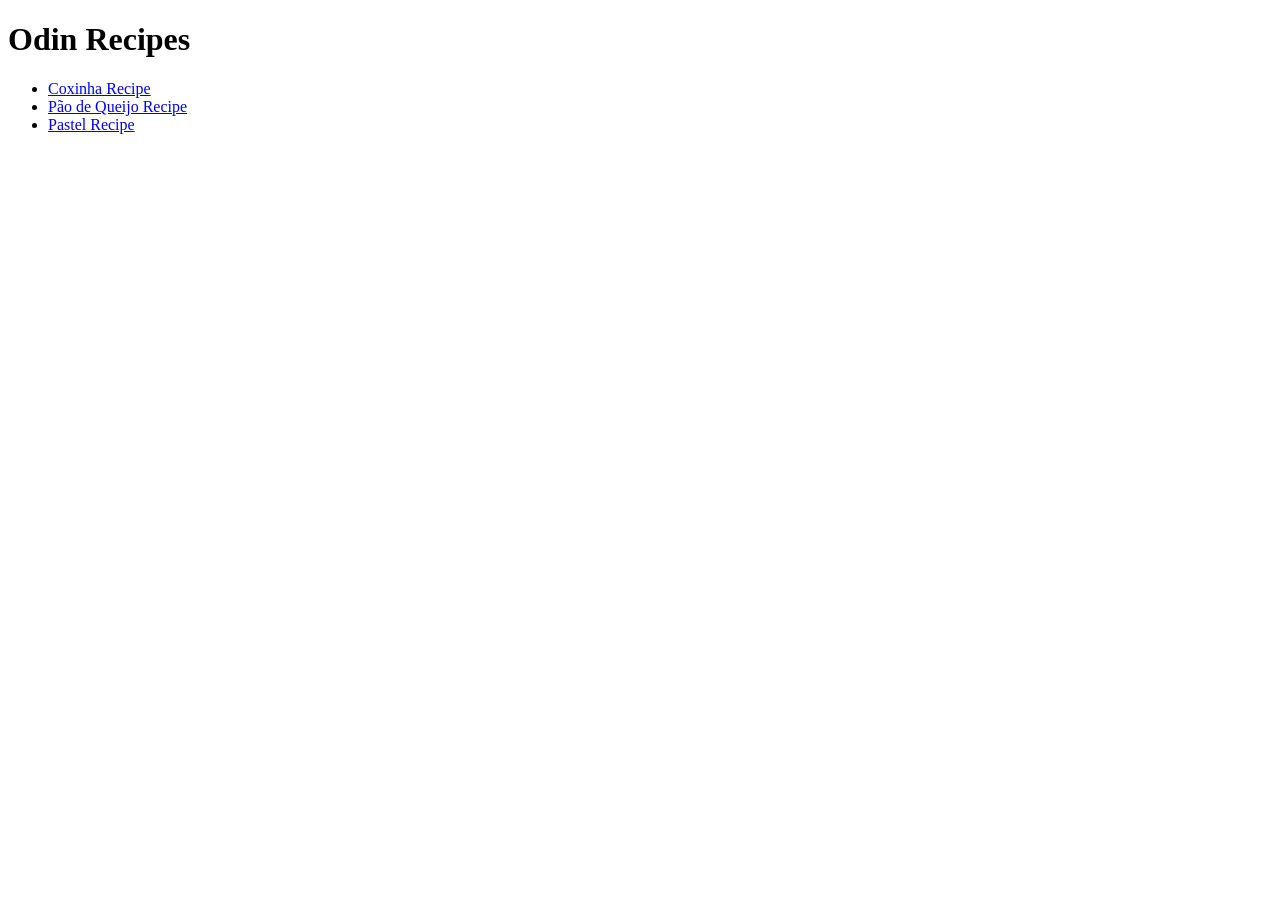
==== index.html @ 46a81868 "Add and link pao-de-queijo.html and pastel.html" ====
<!DOCTYPE html>
<html lang="en">
    <head>
        <meta charset="UTF-8">
        <meta name="viewport" content="width=device-width, initial-scale=1.0">
        <title>Odin Recipes</title>
    </head>
    <body>
        <h1>Odin Recipes</h1>
        <ul>
            <li><a href="recipes/coxinha.html">Coxinha Recipe</a></li>
            <li><a href="./recipes/pao-de-queijo.html">Pão de Queijo Recipe</a></li>
            <li><a href="./recipes/pastel.html">Pastel Recipe</a></li>
        </ul>
    </body>
</html>
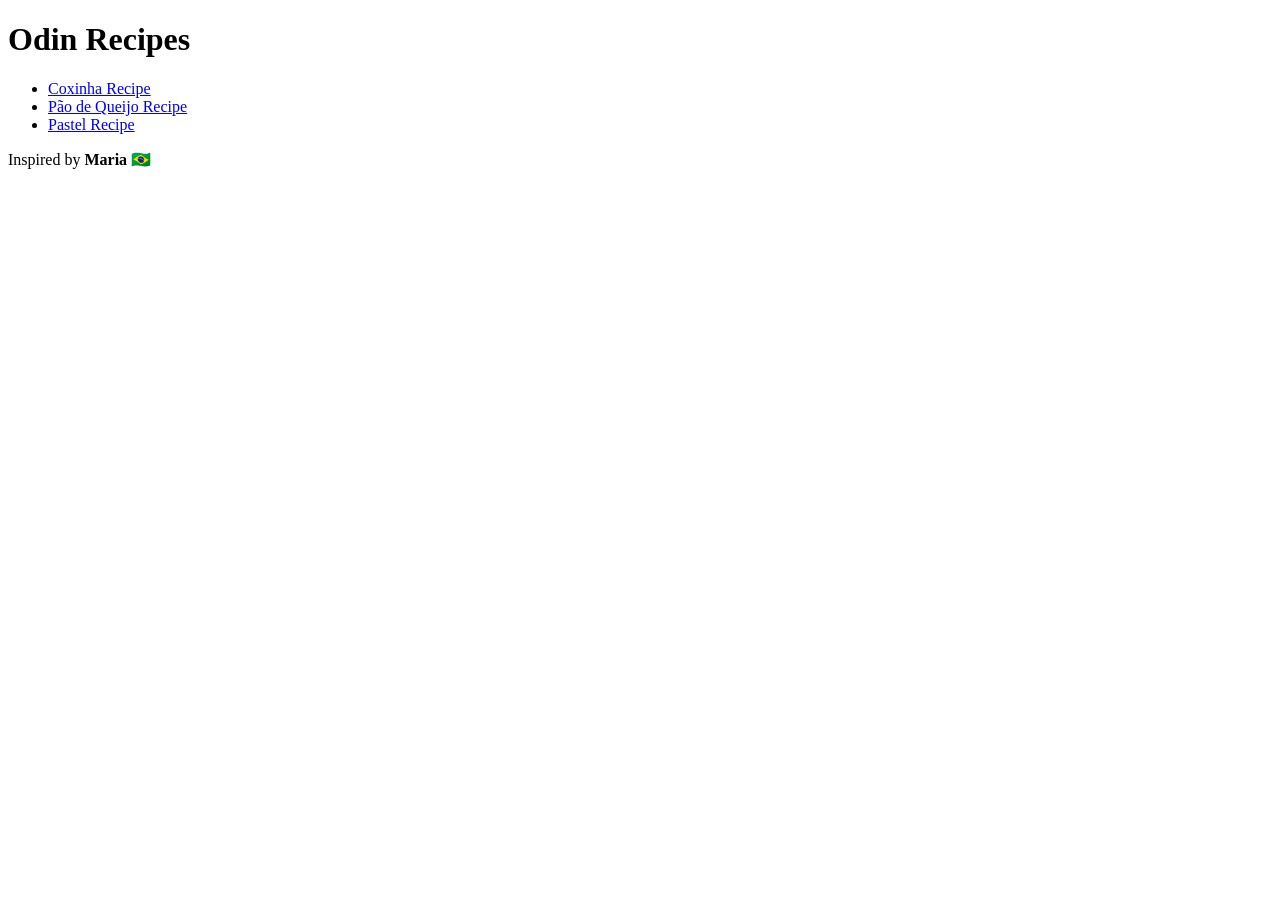
==== commit cd50e294: "Add other recipes links to each recipe and add note to index.html" ====
--- a/index.html
+++ b/index.html
@@ -12,5 +12,7 @@
             <li><a href="./recipes/pao-de-queijo.html">Pão de Queijo Recipe</a></li>
             <li><a href="./recipes/pastel.html">Pastel Recipe</a></li>
         </ul>
+
+        <p>Inspired by <strong>Maria</strong> 🇧🇷</p>
     </body>
 </html>
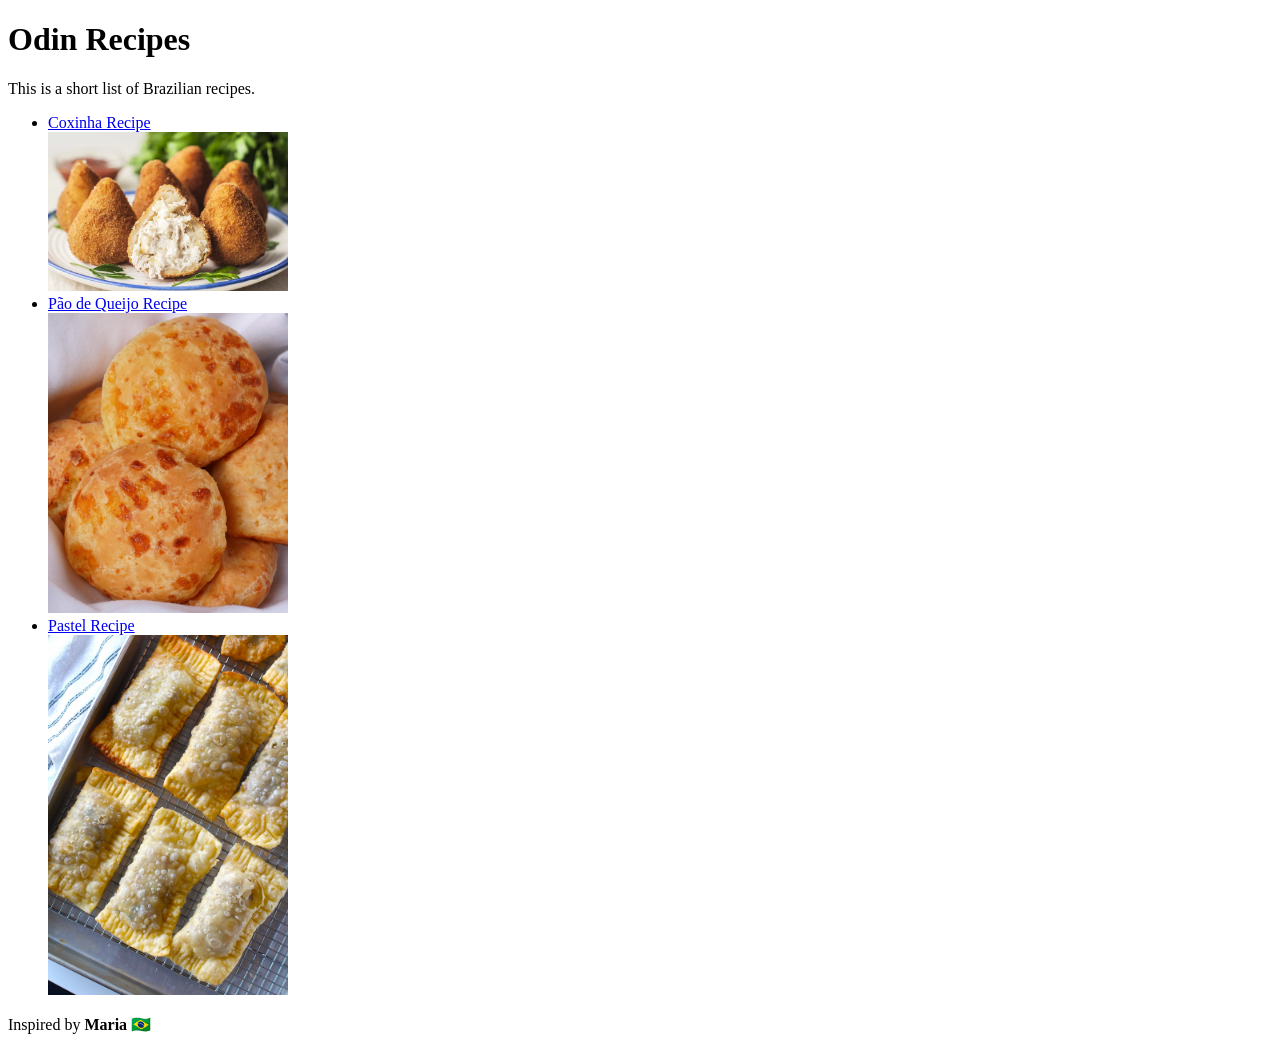
==== commit fd7d66f2: "Add general description and add pictures" ====
--- a/index.html
+++ b/index.html
@@ -7,10 +7,14 @@
     </head>
     <body>
         <h1>Odin Recipes</h1>
+        <p>This is a short list of Brazilian recipes.</p>
         <ul>
             <li><a href="recipes/coxinha.html">Coxinha Recipe</a></li>
+                <img src="./images/coxinha.webp" alt="a bowl of fresh coxinhas" width="240">
             <li><a href="./recipes/pao-de-queijo.html">Pão de Queijo Recipe</a></li>
+                <img src="./images/pao-de-queijo.jpg" alt="a bowl of fresh pão de queijo" width="240">
             <li><a href="./recipes/pastel.html">Pastel Recipe</a></li>
+                <img src="./images/pastel.jpg" alt="a tray of fresh pastéis" width="240">
         </ul>
 
         <p>Inspired by <strong>Maria</strong> 🇧🇷</p>
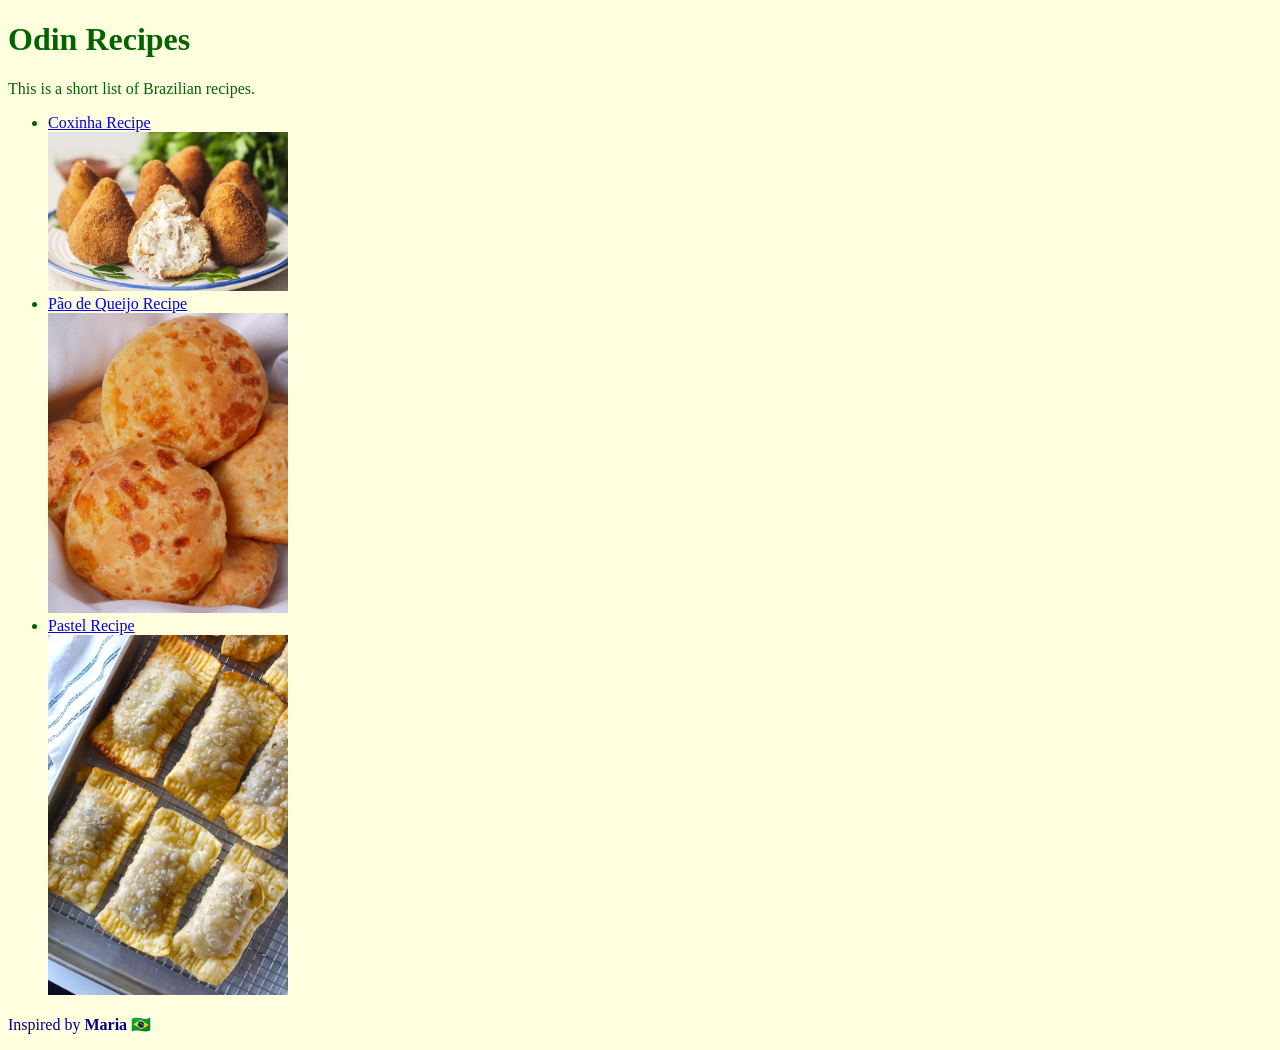
==== commit e295246e: "Apply background-color, colors  and font" ====
--- a/index.html
+++ b/index.html
@@ -3,6 +3,7 @@
     <head>
         <meta charset="UTF-8">
         <meta name="viewport" content="width=device-width, initial-scale=1.0">
+        <link rel="stylesheet" href="style.css">
         <title>Odin Recipes</title>
     </head>
     <body>
@@ -17,6 +18,6 @@
                 <img src="./images/pastel.jpg" alt="a tray of fresh pastéis" width="240">
         </ul>
 
-        <p>Inspired by <strong>Maria</strong> 🇧🇷</p>
+        <p class= "inspiration">Inspired by <strong>Maria</strong> 🇧🇷</p>
     </body>
 </html>
--- a/style.css
+++ b/style.css
@@ -0,0 +1,9 @@
+body {
+    background-color: lightyellow;
+    font-family: papyrus, fantasy;
+    color: darkgreen;
+}
+
+.inspiration {
+    color: darkblue;
+}
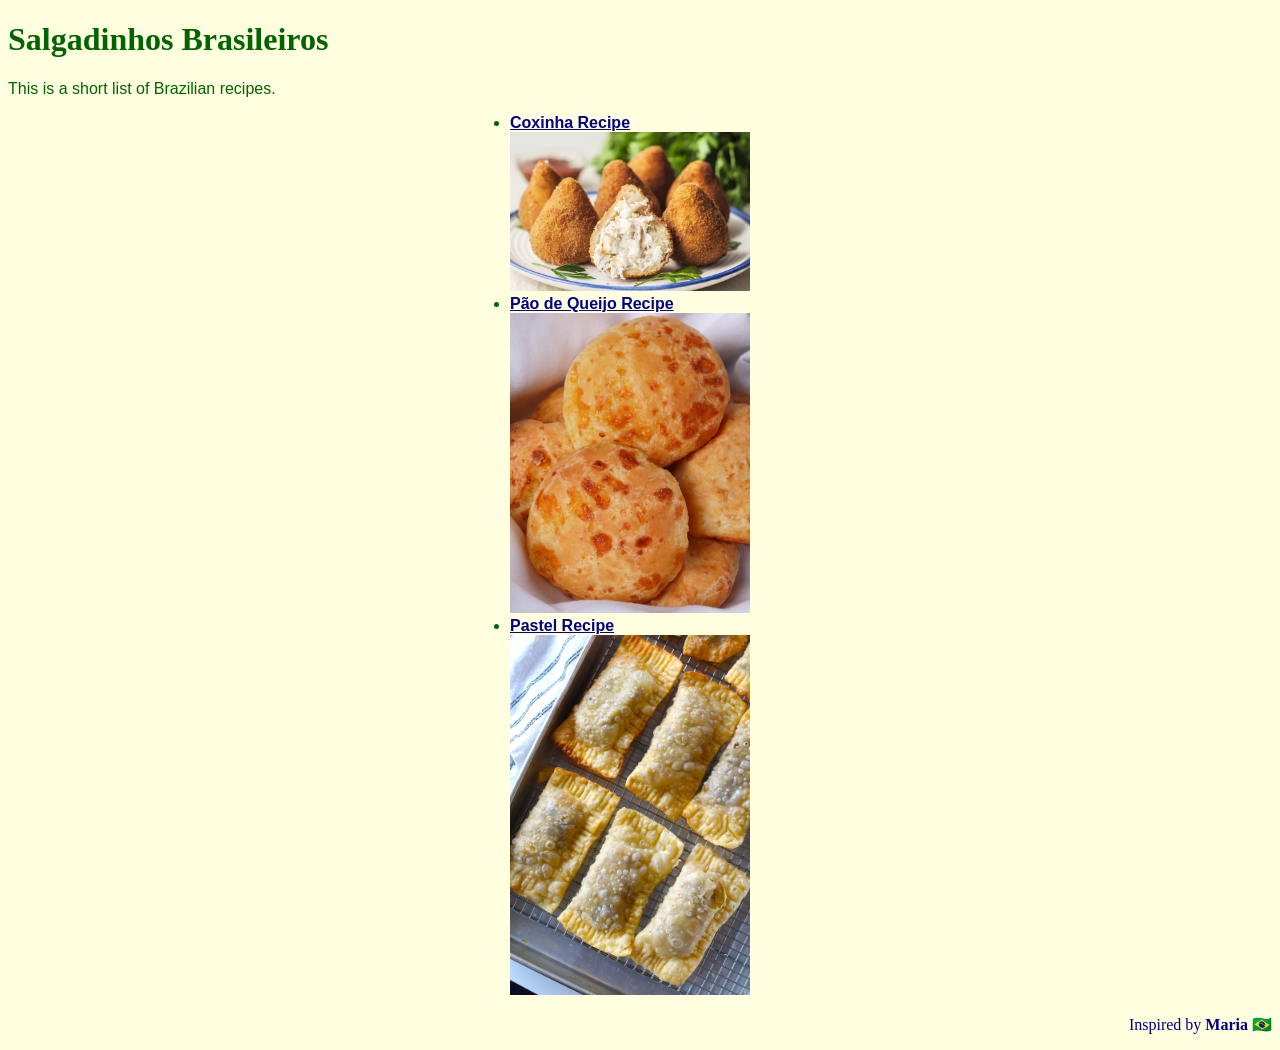
==== commit 8cbef3df: "Change title" ====
--- a/index.html
+++ b/index.html
@@ -7,7 +7,7 @@
         <title>Odin Recipes</title>
     </head>
     <body>
-        <h1>Odin Recipes</h1>
+        <h1>Salgadinhos Brasileiros</h1>
         <p>This is a short list of Brazilian recipes.</p>
         <ul>
             <li><a href="recipes/coxinha.html">Coxinha Recipe</a></li>
--- a/style.css
+++ b/style.css
@@ -1,9 +1,26 @@
 body {
     background-color: lightyellow;
-    font-family: papyrus, fantasy;
+    font-family: helvetica, sans-serif;
     color: darkgreen;
 }
 
+ul {
+    width: 300px;
+    margin: auto;
+}
+
+h1 {
+    font-family: papyrus, fantasy;
+    text-align: left;
+}
+
 .inspiration {
+    font-family: copperplate, fantasy;
+    text-align: right;
     color: darkblue;
+}
+
+a {
+    color: darkblue;
+    font-weight: 900;
 }
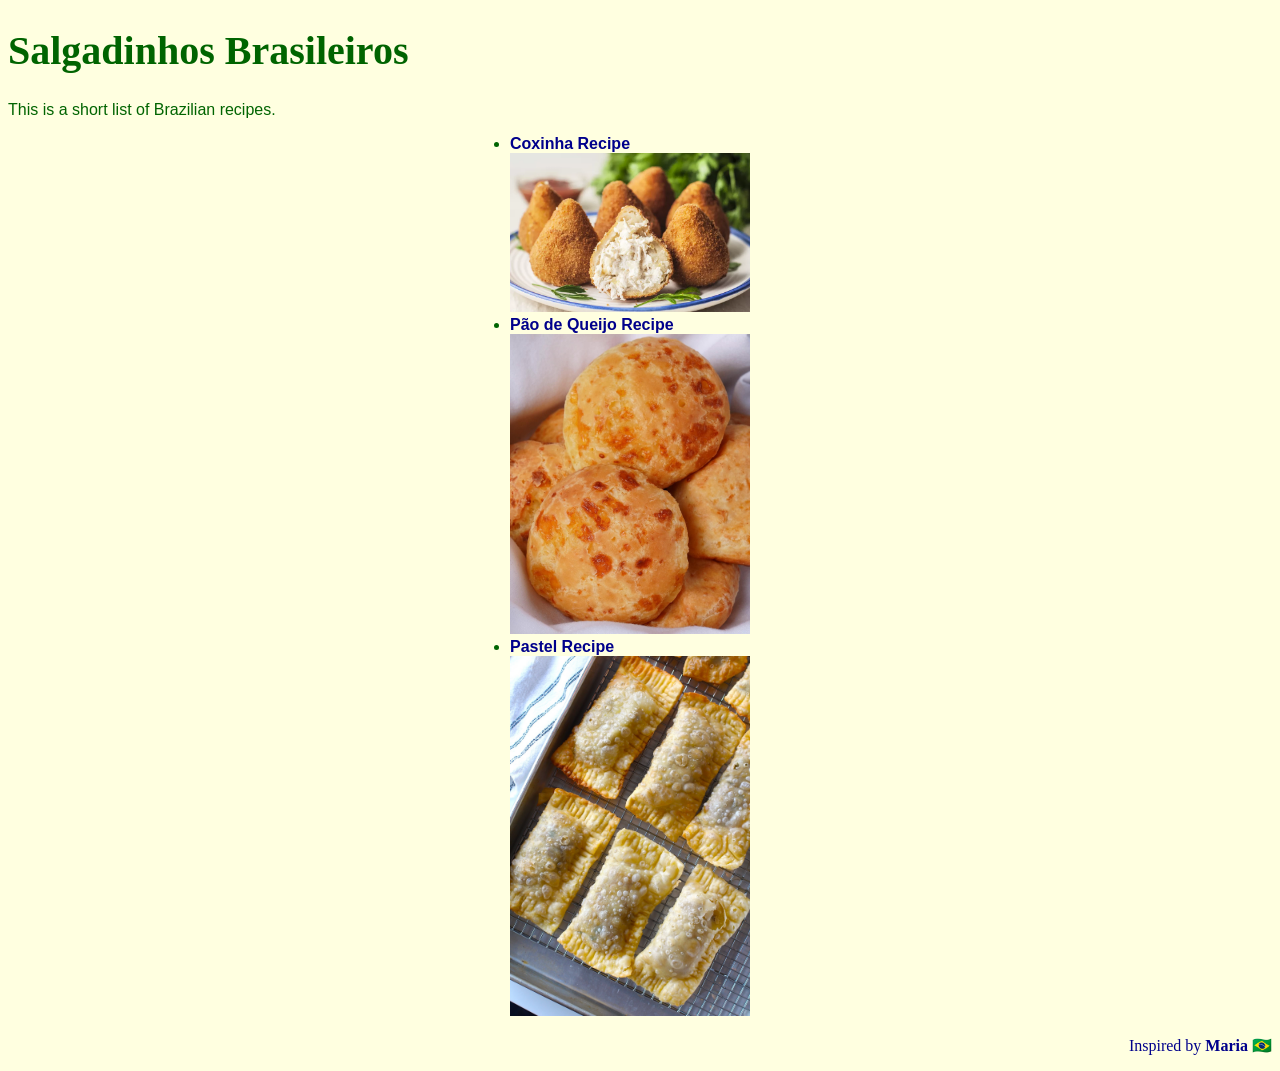
==== commit 5142cc8f: "Center ul with img only" ====
--- a/index.html
+++ b/index.html
@@ -9,7 +9,7 @@
     <body>
         <h1>Salgadinhos Brasileiros</h1>
         <p>This is a short list of Brazilian recipes.</p>
-        <ul>
+        <ul class="img-list">
             <li><a href="recipes/coxinha.html">Coxinha Recipe</a></li>
                 <img src="./images/coxinha.webp" alt="a bowl of fresh coxinhas" width="240">
             <li><a href="./recipes/pao-de-queijo.html">Pão de Queijo Recipe</a></li>
--- a/style.css
+++ b/style.css
@@ -4,13 +4,14 @@
     color: darkgreen;
 }
 
-ul {
+.img-list {
     width: 300px;
     margin: auto;
 }
 
 h1 {
     font-family: papyrus, fantasy;
+    font-size: 40px;
     text-align: left;
 }
 
@@ -23,4 +24,14 @@
 a {
     color: darkblue;
     font-weight: 900;
+    text-decoration: none;
+}
+
+a:hover {
+    color: darkgreen;
+}
+
+img:hover {
+    cursor:url("data:image/svg+xml;utf8,<svg xmlns='http://www.w3.org/2000/svg'  width='45' height='54' viewport='0 0 100 100' style='fill:black;font-size:27px;'><text y='50%'>🇧🇷</text></svg>") 16 0,auto; /*!emojicursor.app*/
+
 }
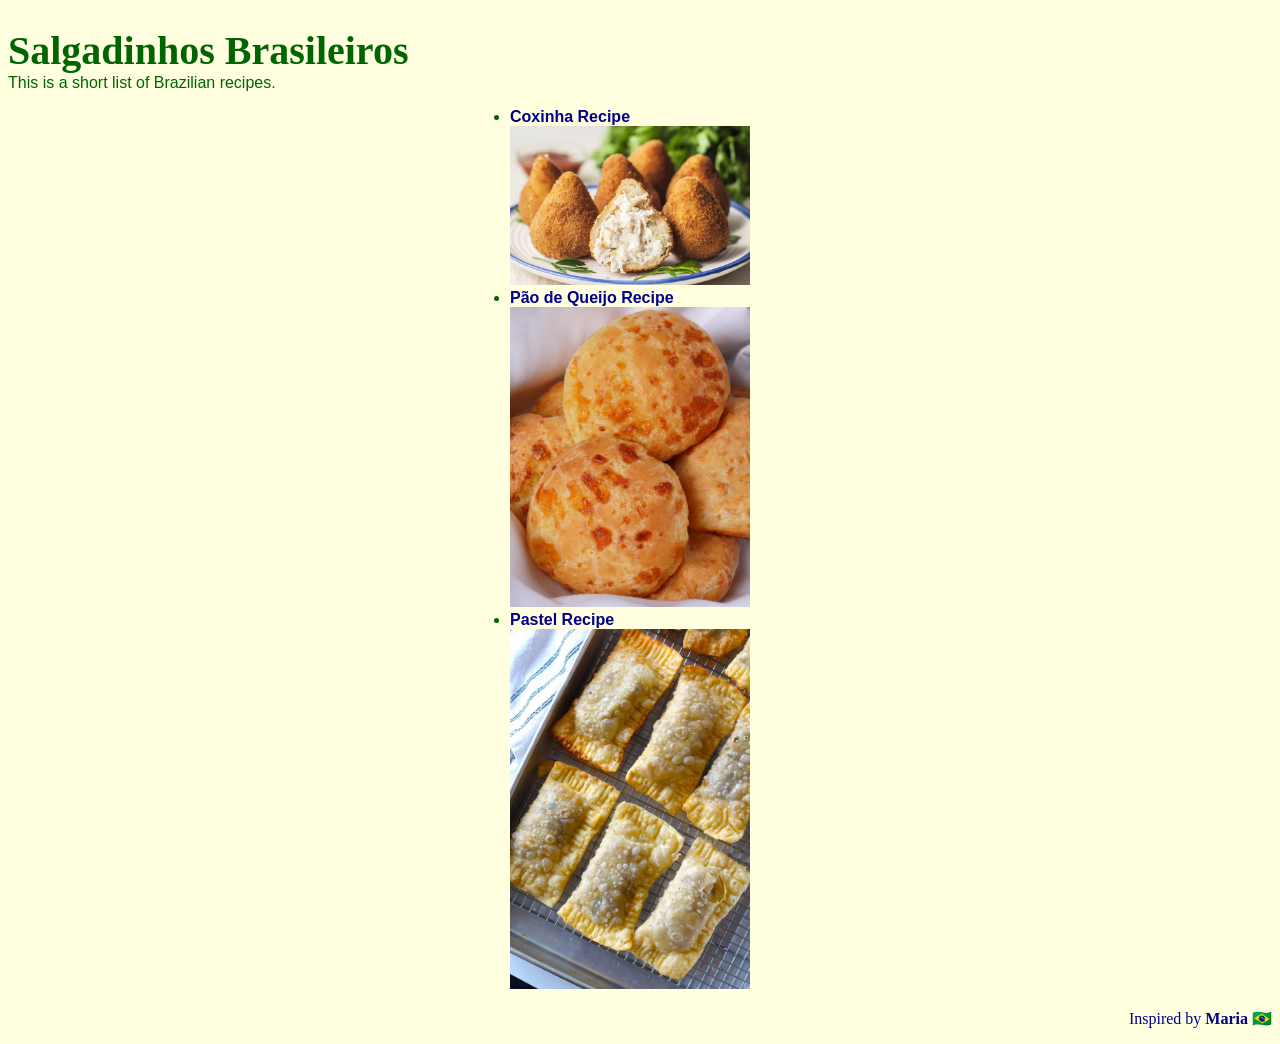
==== commit cdce31f1: "Fix spacing between title and intro on index.html" ====
--- a/index.html
+++ b/index.html
@@ -8,7 +8,7 @@
     </head>
     <body>
         <h1>Salgadinhos Brasileiros</h1>
-        <p>This is a short list of Brazilian recipes.</p>
+        <p class="intro">This is a short list of Brazilian recipes.</p>
         <ul class="img-list">
             <li><a href="recipes/coxinha.html">Coxinha Recipe</a></li>
                 <img src="./images/coxinha.webp" alt="a bowl of fresh coxinhas" width="240">
--- a/style.css
+++ b/style.css
@@ -13,6 +13,11 @@
     font-family: papyrus, fantasy;
     font-size: 40px;
     text-align: left;
+    margin-bottom: 0;
+}
+
+.intro {
+    margin-top: 0;
 }
 
 .inspiration {
